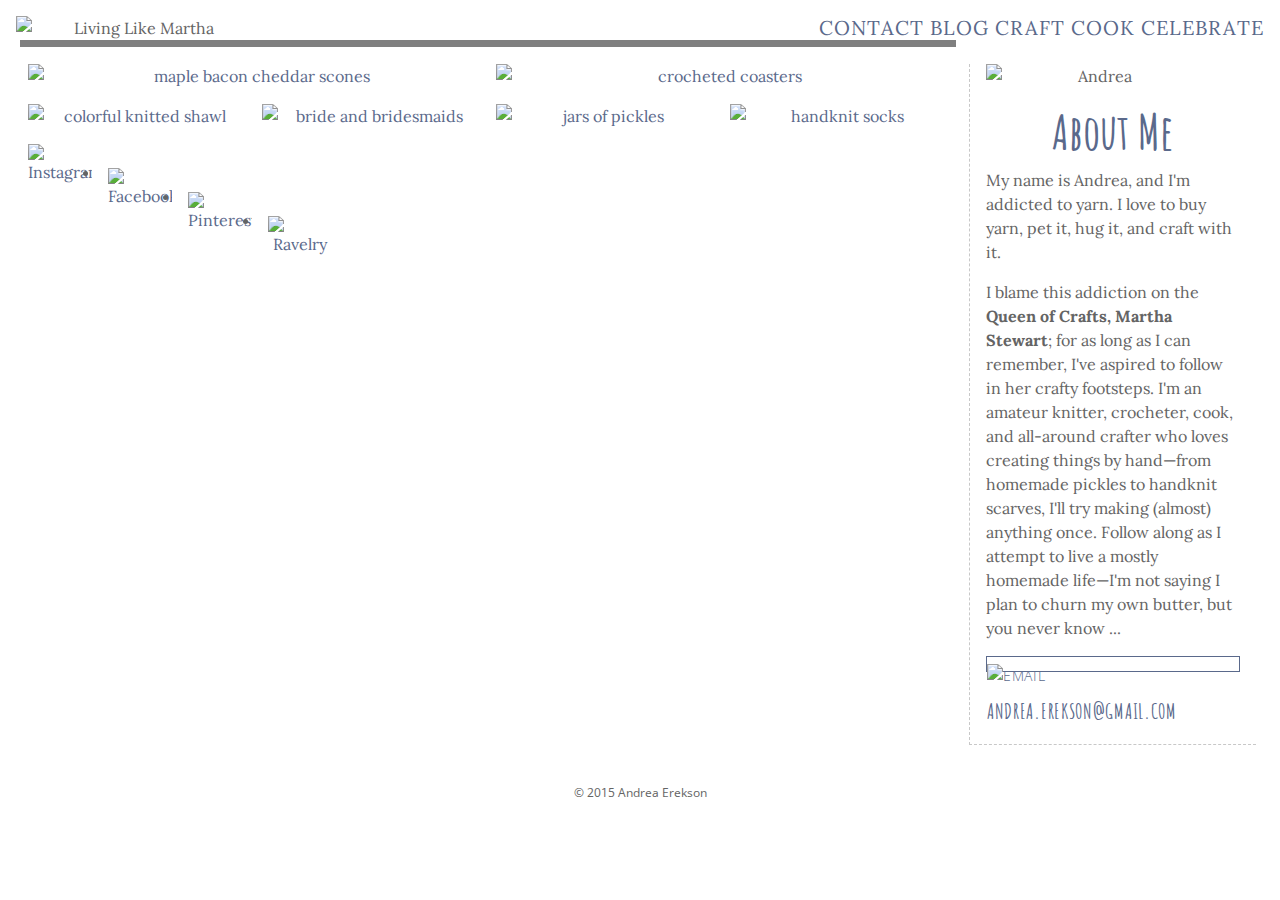
==== final_project/index.html @ 6d805648 "Update index.html" ====
<!DOCTYPE html>
<html>
<head>
	<title>Living Like Martha</title>
	<link href='https://fonts.googleapis.com/css?family=Lora:400,700,400italic|Amatic+SC:400,700|Open+Sans:300' rel='stylesheet' type='text/css'>
	<link rel="stylesheet" type="text/css" href="style.css">
	<meta name="viewport" content="initial-scale=1">
</head>
<body>
	<header>
		<img src="images/martha_logo-rgb.svg" id="llmlogo" alt="Living Like Martha">
		<nav>
			<a href="mailto:andrea.erekson@gmail.com">Contact</a>
			<a href="blog.html">Blog</a>
			<a href="index_crafts.html">Craft</a>
			<a href="index_recipes.html">Cook</a>
			<a href="index_parties.html">Celebrate</a>
		</nav>
	</header>
	<section id="maincontent">
		<div id="wrapper">
			<div id="photo_grid">
				<a href="recipe_scones-1.html">
					<figure class="photo_with_caption">
						<img src="images/scones-1.jpg" class="fiftypercent_image" alt="maple bacon cheddar scones">
						<h3 class="caption">Bacon Cheddar Scones</h3>
					</figure>
				</a>
				<div class="photo_with_caption">
					<a href="craft_crochet-1.html">
						<img src="images/roller_coasters-1.jpg" class="fiftypercent_image" alt="crocheted coasters">
					</a>
				</div>
				<div class="photo_with_caption">
					<a href="craft_knitting-1.html">
						<img src="images/neon_beast-3.jpg" class="twentyfivepercent_image" alt="colorful knitted shawl">
					</a>
				</div>
				<div class="photo_with_caption">
					<a href="celebrations_wedding-1.html">
						<img src="images/gray_wedding-1.jpg" class="twentyfivepercent_image" alt="bride and bridesmaids">
					</a>
				</div>
				<div class="photo_with_caption">
					<a href="recipe_pickles-1.html">
					<img src="images/refrigerator_pickles-2.jpg" class="twentyfivepercent_image" alt="jars of pickles">
					</a>
				</div>
				<div class="photo_with_caption">
					<a href="craft_knitting-2.html">
						<img src="images/rainbow_socks-2.jpg" class="twentyfivepercent_image" alt="handknit socks">
					</a>
				</div>
				<div id="social_links">
					<ul>
						<li>
							<a href="https://instagram.com/living_like_martha/"> 
								<img src="images/icon_instagram.svg" class="	twentyfivepercent_image" alt="Instagram">
							</a>
						</li>
						<li><a href="https://www.facebook.com/andrea.erekson"><img src="images/icon_facebook.svg" class="twentyfivepercent_image" alt="Facebook"></a></li>
						<li>
							<a href="https://www.pinterest.com/livelikemartha/">
								<img src="images/icon_pinterest.svg" class="twentyfivepercent_image" alt="Pinterest">
							</a>
						</li>
						<li>
							<a href="http://www.ravelry.com/people/nightowlknitting">
								<img src="images/icon_ravelry.svg" class="twentyfivepercent_image" alt="Ravelry">
							</a>
						</li>
					</ul>
				</div>
			</div>
			<aside>
				<img src="images/andrea.jpg" alt="Andrea">
				<h1>About Me</h1>
				<p>My name is Andrea, and I'm addicted to yarn. I love to buy yarn, pet it, hug it, and craft with it.</p>
				<p> I blame this addiction on the <strong>Queen of Crafts, Martha Stewart</strong>; for as long as I can remember, I've aspired to follow in her crafty footsteps. I'm an amateur knitter, crocheter, cook, and all-around crafter who loves creating things by hand&mdash;from homemade pickles to handknit scarves, I'll try making (almost) anything once. Follow along as I attempt to live a mostly homemade life&mdash;I'm not saying I plan to churn my own butter, but you never know ...</p>
				<a href="mailto:andrea.erekson@gmail.com" id="email_links">
					<img src="images/icon_email.svg" alt="Email">
					<h2>andrea.erekson@gmail.com</h2>
				</a>
			</aside>
		</div>
	</section>
	<footer>
		<p id="copyright">&copy; 2015 Andrea Erekson</p>
	</footer>
</body>
</html>
---- final_project/style.css ----
* { margin:0; padding:0; box-sizing:border-box; }

body {
  text-align: left;
  color: rgb(100,100,100);
  font-size: 16px;
  font-family: 'Lora', serif;
  line-height: 1.5em;
  background:url(images/knit_pattern_lt.png);
  background-repeat: repeat;
}
header {
  text-align: center;
  padding: 1em 1em 0 1em;
  clear: both;
  overflow: auto;
  max-width: 1450px;
  margin: 0 auto;
  vertical-align: center;
}
nav {
  display: block;
  float: right;
  font-size: 20px;
  text-transform: uppercase;
  letter-spacing: .05em;
  list-style: none;
  }
aside {
  padding: 0 1em;
  width: 23%;
  margin: .5em;
  float: right;
  clear: both;
  display: inline-block;
  border-left: 1px dashed rgb(200,200,200);
  border-bottom: 1px dashed rgb(200,200,200);
}
footer {
  padding: 0;
  clear: both;
  max-width: 1450px;
  margin: 0 auto;
}
h1,h2,h3,h6 {
  font-family: 'Amatic SC', cursive;
  margin-bottom: .5em;
  color: rgb(90, 105, 139);
}
h1 {
  margin-top: 1em;
  font-size: 3em;
  font-weight: 700;
}
h2 {
  font-size: 2em;
}
h2 {
  font-size: 1.5em;
}
h6 {
  font-family: 'Lora', serif;
  text-align: center;
}
hr {
  display: block;
  margin-top: 2em;
  margin-bottom: 2em;
  border-style: dashed;
  border-width: 1px;
  color: rgb(200,200,200);
}
a:link {
  text-decoration: none;
  color: rgb(90, 105, 139);
}
a:visited {
  text-decoration: none;
}
a:hover {
  color: rgb(150,150,150);
  background-color: rgba(0,0,0,.05);
}
a:active {
  color: rgb(0,0,0);
  background-color: rgba(0,0,0,.1);

}
p {
  text-align: left;
  margin-bottom: 1em;
}
p + a {
  margin-top: 2em;
  color: rgb(166,216,65);
  font-size: 14px;
  font-weight: 300;
  font-family: 'Open Sans', sans-serif;
  text-transform: uppercase;
  letter-spacing: .05em;
  padding: .25em .5em;
  border: 1px solid;
}
h1 + p {
  margin-top: .75em;
}
header nav li {
  font-family: 'Open Sans', sans-serif;
  color: rgb(90, 105, 139);
  padding: 1em;
  float: right;
  margin-top: 7em;
  border: 1px;
}
aside img {
  width: 100%;
  float: left;
  padding: 0 2em 2em 0;
}
.clearfix:after {
  visibility: hidden;
  display: block;
  content: " ";
  clear: both;
  height: 0;
  font-size: 0;
}
.margin_below {
  margin-bottom: 1em;
}
.twentyfivepercent_image {
  width: 25%;
  float: left;
  padding: .5em;
  margin: 0;
}
.thirtythreepercent_image {
  width: 33.3%;
  float: left;
  padding: .5em;
  margin: 0 0 1em 0;
}
.fiftypercent_image {
  width: 50%;
  float: left;
  padding: .5em;
}
.onehundredpercent_image {
  width: 100%;
  float: left;
  padding: .5em;
}
.photo_with_caption {
  position: relative;
}
.caption {
  position: absolute;
  bottom: 0;
  right: 0;
  left: 0;
  background-color: rgba(0,0,0,.5);
  padding: 2em;
  width: 100%;
}
.caption h3 {
  color: rgba(255,255,255,1);
}
.blogcopy {
  clear: both;
  margin: 1em 0;
  padding: 1em .25em;
}
#wrapper {
  text-align: center;
  padding: 1em;
  background-color: rgb(255,255,255);
  clear: both;
  overflow: auto;
  max-width: 1450px;
  margin: 0 auto;
}
#llmlogo {
  width: 15em;
  padding: 0;
  display: inline-block;
  float: left;
  clear: both;
}
#social_links {
  float: left;
  text-align: center;
  padding: 0;
  clear: both;
  overflow: auto;
  margin: 0;
  width: 20em;
}
#photo_grid {
  width: 75%;
  clear: both;
  display: inline-block;
}
#email_links {
  display: block;
  margin: 0;
  text-align: left;
  padding: .5em 0;
}
#email_links img {
  padding: 0;
  margin: 0;
  width: 5em;
}
#email_links h2 {
  display: block;
  float: left;
  padding: .5em 0;
}
#copyright {
  font-family: 'Open Sans', sans-serif;
  font-size: .75em;
  display: block;
  text-align: center;
  padding: 1em 0;
  clear: both;
}
#blog_preview h1 {
  text-align: left;
  display: block;
  margin-top: .25em;
}
#blog_preview h3 {
  text-align: left;
  letter-spacing: .05em;
}
@media only screen and (max-width: 1000px) {
  .twentyfivepercent_image {
    width: 50%;
  }
  #social_links img {
    width: 25%;
    padding: 1em;
  }
}
@media only screen and (max-width: 825px) {
  aside {
    display: block;
    float: none;
    width: 100%;
    margin: 0 auto;
    border: none;
  }
  aside img {
    display: inline;
    width: 20%;
    margin: 0;
    padding: 0 1em 1em 0;
  }
  aside h1 {
    text-align: left;
  }
  aside div {
    display: inline-block;
  }
  nav {
     float: right;
     text-align: center;
     margin-right: auto;
     margin-left: auto;
  }
  header nav li {
    margin-top: 0;
    padding: .5em;
    font-size: 16px;
  }
  header {
    text-align: center;
  }
  #llmlogo { 
    width: 15em;
    padding: 0 0 1em 0;
    display: block;
    float: none;
    text-align: center;
  }
  #photo_grid {
    width: 100%;
  }
  #social_links {
    width: 75%;
  }
}
@media only screen and (max-width: 420px) {
  body {
    text-align: center;
  }
  nav {
    float: none;
    text-align: left;
    font-size: 12px;
  }
  header nav li {
    float: none;
    text-align: center;
    padding: .25em;
  }
  aside img {
    width: 33.3%;
  }
  .twentyfivepercent_image {
    width: 100%;
  }
  .fiftypercent_image {
    width: 100%;
  }
  .thirtythreepercent_image {
  width: 100%;
  }
  #social_links {
    width: 100%;
  }
  #llmlogo {
        margin: 0 auto;
  }
}
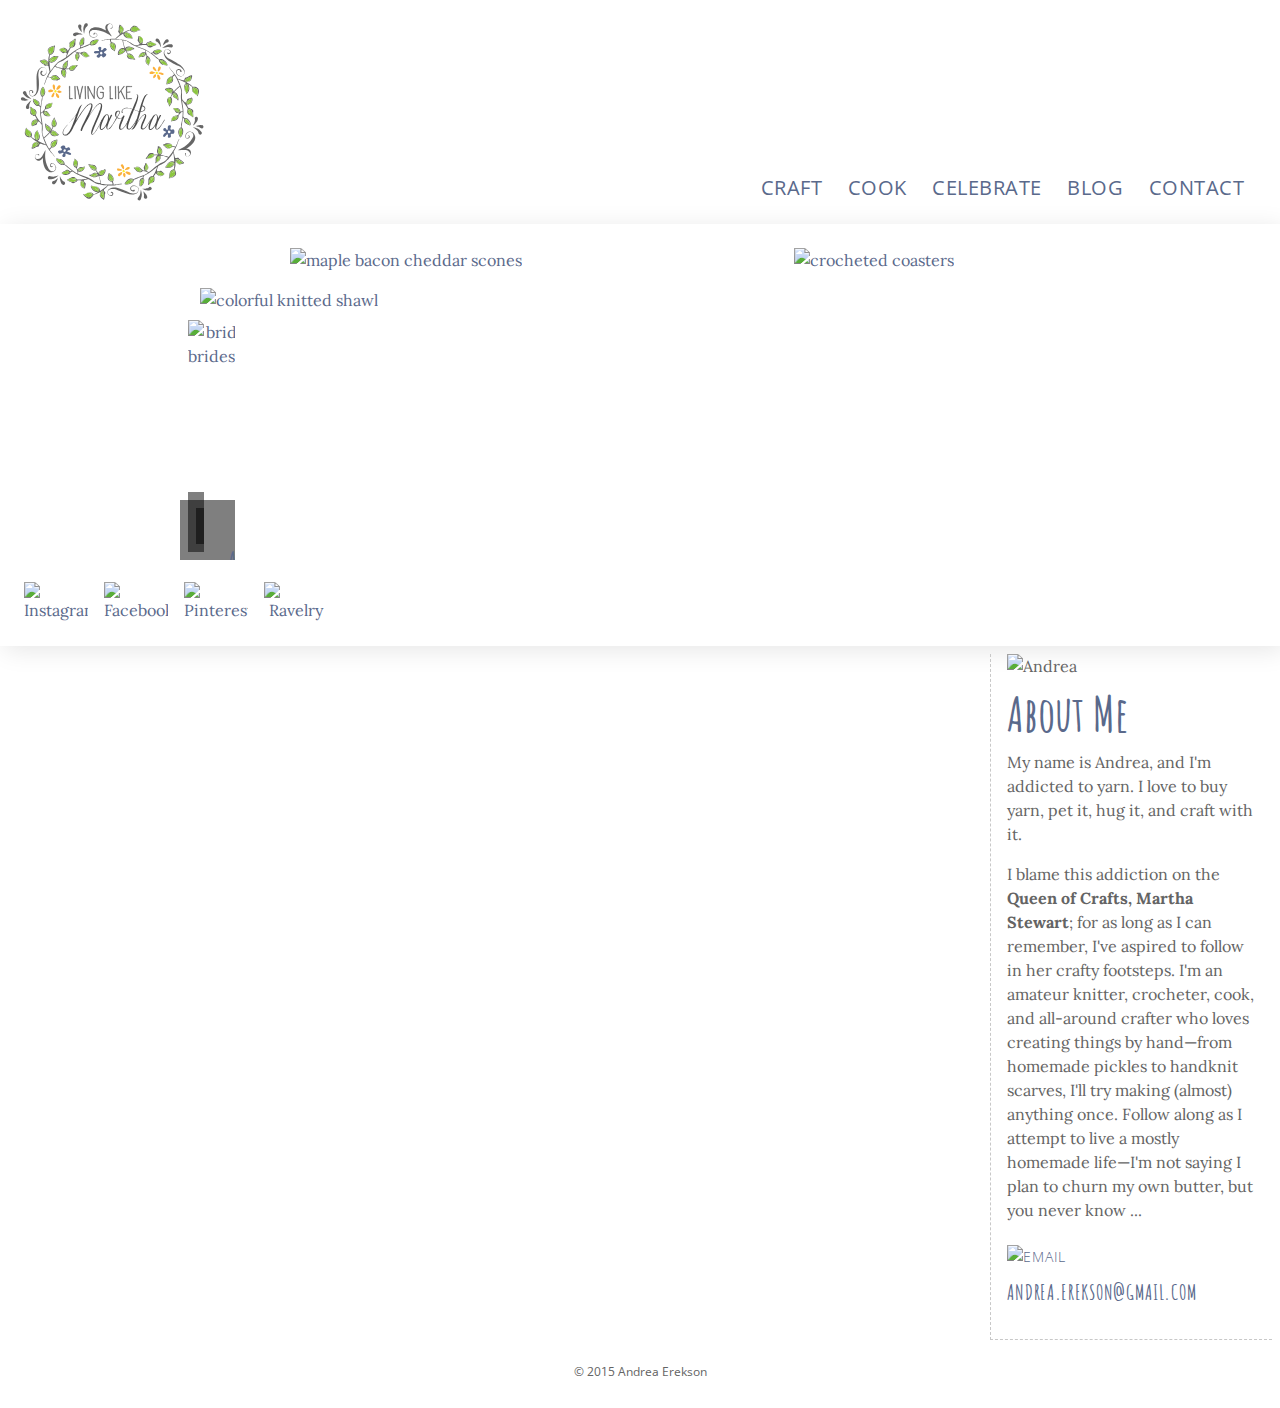
==== commit 04a62a36: "adding captions" ====
--- a/final_project/index.html
+++ b/final_project/index.html
@@ -10,74 +10,67 @@
 	<header>
 		<img src="images/martha_logo-rgb.svg" id="llmlogo" alt="Living Like Martha">
 		<nav>
-			<a href="mailto:andrea.erekson@gmail.com">Contact</a>
-			<a href="blog.html">Blog</a>
 			<a href="index_crafts.html">Craft</a>
 			<a href="index_recipes.html">Cook</a>
 			<a href="index_parties.html">Celebrate</a>
+			<a href="blog.html">Blog</a>
+			<a href="mailto:andrea.erekson@gmail.com">Contact</a>
 		</nav>
 	</header>
 	<section id="maincontent">
 		<div id="wrapper">
-			<div id="photo_grid">
+			<div class="photo_grid clearfix">
 				<a href="recipe_scones-1.html">
-					<figure class="photo_with_caption">
-						<img src="images/scones-1.jpg" class="fiftypercent_image" alt="maple bacon cheddar scones">
-						<h3 class="caption">Bacon Cheddar Scones</h3>
+					<figure class="photo_with_caption fiftypercent_image clearfix">
+						<img src="images/scones-1.jpg" alt="maple bacon cheddar scones">
+						<h2 class="caption">Maple Bacon Cheddar Scones</h2>
 					</figure>
 				</a>
-				<div class="photo_with_caption">
-					<a href="craft_crochet-1.html">
-						<img src="images/roller_coasters-1.jpg" class="fiftypercent_image" alt="crocheted coasters">
-					</a>
-				</div>
-				<div class="photo_with_caption">
-					<a href="craft_knitting-1.html">
-						<img src="images/neon_beast-3.jpg" class="twentyfivepercent_image" alt="colorful knitted shawl">
-					</a>
-				</div>
-				<div class="photo_with_caption">
-					<a href="celebrations_wedding-1.html">
-						<img src="images/gray_wedding-1.jpg" class="twentyfivepercent_image" alt="bride and bridesmaids">
-					</a>
-				</div>
-				<div class="photo_with_caption">
-					<a href="recipe_pickles-1.html">
-					<img src="images/refrigerator_pickles-2.jpg" class="twentyfivepercent_image" alt="jars of pickles">
-					</a>
-				</div>
-				<div class="photo_with_caption">
-					<a href="craft_knitting-2.html">
+				<a href="craft_crochet-1.html">
+					<figure class="photo_with_caption fiftypercent_image clearfix">
+						<img src="images/roller_coasters-1.jpg" alt="crocheted coasters">
+						<h2 class="caption">Roller Coasters: Learning to Crochet</h2>
+					</figure>
+				</a>
+				<a href="craft_knitting-1.html">
+					<figure class="photo_with_caption twentyfivepercent_image clearfix">
+						<img src="images/neon_beast-3.jpg" alt="colorful knitted shawl">
+						<h2 class="caption">Neon Beast: a Knitted Shawl</h2>
+				</a>
+				<a href="celebrations_wedding-1.html">
+					<figure class="photo_with_caption twentyfivepercent_image clearfix">
+						<img src="images/gray_wedding-1.jpg" alt="bride and bridesmaids">
+						<h2 class="caption">A non-cheesy beach wedding</h2>
+				</a>
+				<a href="recipe_pickles-1.html">
+					<figure class="photo_with_caption twentyfivepercent_image clearfix">
+						<img src="images/refrigerator_pickles-2.jpg" class="twentyfivepercent_image" alt="jars of pickles">
+						<h2 class="caption">Grandma's Bread and Butter Pickles</h2>
+				</a>
+				<a href="craft_knitting-2.html">
+					<figure class="photo_with_caption twentyfivepercent_image clearfix">
 						<img src="images/rainbow_socks-2.jpg" class="twentyfivepercent_image" alt="handknit socks">
+						<h2 class="caption">Rainbow Striped Pixel Socks</h2>
 					</a>
 				</div>
 				<div id="social_links">
 					<ul>
-						<li>
-							<a href="https://instagram.com/living_like_martha/"> 
-								<img src="images/icon_instagram.svg" class="	twentyfivepercent_image" alt="Instagram">
-							</a>
-						</li>
+						<li><a href="https://instagram.com/living_like_martha/"> 
+								<img src="images/icon_instagram.svg" class="	twentyfivepercent_image" alt="Instagram"></a></li>
 						<li><a href="https://www.facebook.com/andrea.erekson"><img src="images/icon_facebook.svg" class="twentyfivepercent_image" alt="Facebook"></a></li>
-						<li>
-							<a href="https://www.pinterest.com/livelikemartha/">
-								<img src="images/icon_pinterest.svg" class="twentyfivepercent_image" alt="Pinterest">
-							</a>
-						</li>
-						<li>
-							<a href="http://www.ravelry.com/people/nightowlknitting">
-								<img src="images/icon_ravelry.svg" class="twentyfivepercent_image" alt="Ravelry">
-							</a>
-						</li>
+						<li><a href="https://www.pinterest.com/livelikemartha/">
+								<img src="images/icon_pinterest.svg" class="twentyfivepercent_image" alt="Pinterest"></a></li>
+						<li><a href="http://www.ravelry.com/people/nightowlknitting">
+								<img src="images/icon_ravelry.svg" class="twentyfivepercent_image" alt="Ravelry"></a></li>
 					</ul>
 				</div>
 			</div>
 			<aside>
-				<img src="images/andrea.jpg" alt="Andrea">
+				<img src="images/andrea.jpg" class="clearfix" alt="Andrea">
 				<h1>About Me</h1>
 				<p>My name is Andrea, and I'm addicted to yarn. I love to buy yarn, pet it, hug it, and craft with it.</p>
 				<p> I blame this addiction on the <strong>Queen of Crafts, Martha Stewart</strong>; for as long as I can remember, I've aspired to follow in her crafty footsteps. I'm an amateur knitter, crocheter, cook, and all-around crafter who loves creating things by hand&mdash;from homemade pickles to handknit scarves, I'll try making (almost) anything once. Follow along as I attempt to live a mostly homemade life&mdash;I'm not saying I plan to churn my own butter, but you never know ...</p>
-				<a href="mailto:andrea.erekson@gmail.com" id="email_links">
+				<a href="mailto:andrea.erekson@gmail.com" id="email_links" class="clearfix">
 					<img src="images/icon_email.svg" alt="Email">
 					<h2>andrea.erekson@gmail.com</h2>
 				</a>
--- a/final_project/style.css
+++ b/final_project/style.css
@@ -23,12 +23,20 @@
   float: right;
   font-size: 20px;
   text-transform: uppercase;
-  letter-spacing: .05em;
+  letter-spacing: .025em;
   list-style: none;
-  }
+  font-family: 'Open Sans', sans-serif;
+  color: rgb(90, 105, 139);
+  padding: 1em;
+  float: right;
+  margin-top: 7em;
+}
+nav a {
+    margin-left: 1em;
+}
 aside {
   padding: 0 1em;
-  width: 23%;
+  width: 22%;
   margin: .5em;
   float: right;
   clear: both;
@@ -104,18 +112,11 @@
 h1 + p {
   margin-top: .75em;
 }
-header nav li {
-  font-family: 'Open Sans', sans-serif;
-  color: rgb(90, 105, 139);
-  padding: 1em;
-  float: right;
-  margin-top: 7em;
-  border: 1px;
-}
 aside img {
   width: 100%;
   float: left;
-  padding: 0 2em 2em 0;
+  padding: 0;
+  margin-bottom: 1.5em;
 }
 .clearfix:after {
   visibility: hidden;
@@ -128,6 +129,10 @@
 .margin_below {
   margin-bottom: 1em;
 }
+.photo_grid {
+  width: 75%;
+  display: inline-block;
+}
 .twentyfivepercent_image {
   width: 25%;
   float: left;
@@ -151,18 +156,23 @@
   padding: .5em;
 }
 .photo_with_caption {
+  overflow:hidden;
   position: relative;
 }
 .caption {
   position: absolute;
-  bottom: 0;
+  bottom: -7em;
   right: 0;
   left: 0;
   background-color: rgba(0,0,0,.5);
   padding: 2em;
   width: 100%;
 }
-.caption h3 {
+figure:hover .caption {
+  bottom:0;
+  transition-duration:.5s;
+} 
+.caption h2 {
   color: rgba(255,255,255,1);
 }
 .blogcopy {
@@ -178,13 +188,15 @@
   overflow: auto;
   max-width: 1450px;
   margin: 0 auto;
+  box-shadow: .25em .25em 1.5em rgba(0,0,0,.1);
 }
 #llmlogo {
-  width: 15em;
+  width: 12em;
   padding: 0;
   display: inline-block;
   float: left;
   clear: both;
+  margin-bottom: 1em;
 }
 #social_links {
   float: left;
@@ -194,17 +206,17 @@
   overflow: auto;
   margin: 0;
   width: 20em;
-}
-#photo_grid {
-  width: 75%;
-  clear: both;
-  display: inline-block;
+  display: block;
+}
+#social_links li {
+  list-style: none;
 }
 #email_links {
   display: block;
   margin: 0;
   text-align: left;
-  padding: .5em 0;
+  padding: .5em 0 1em 0;
+  border: none;
 }
 #email_links img {
   padding: 0;
@@ -267,11 +279,9 @@
      text-align: center;
      margin-right: auto;
      margin-left: auto;
-  }
-  header nav li {
-    margin-top: 0;
-    padding: .5em;
-    font-size: 16px;
+     margin-top: 0;
+     padding: .5em;
+     font-size: 16px;
   }
   header {
     text-align: center;
@@ -294,12 +304,8 @@
   body {
     text-align: center;
   }
-  nav {
-    float: none;
-    text-align: left;
-    font-size: 12px;
-  }
-  header nav li {
+  nav a {
+    display: block;
     float: none;
     text-align: center;
     padding: .25em;
@@ -314,12 +320,12 @@
     width: 100%;
   }
   .thirtythreepercent_image {
-  width: 100%;
+    width: 100%;
   }
   #social_links {
     width: 100%;
   }
   #llmlogo {
-        margin: 0 auto;
-  }
-}+    margin: 0 auto;
+  }
+}
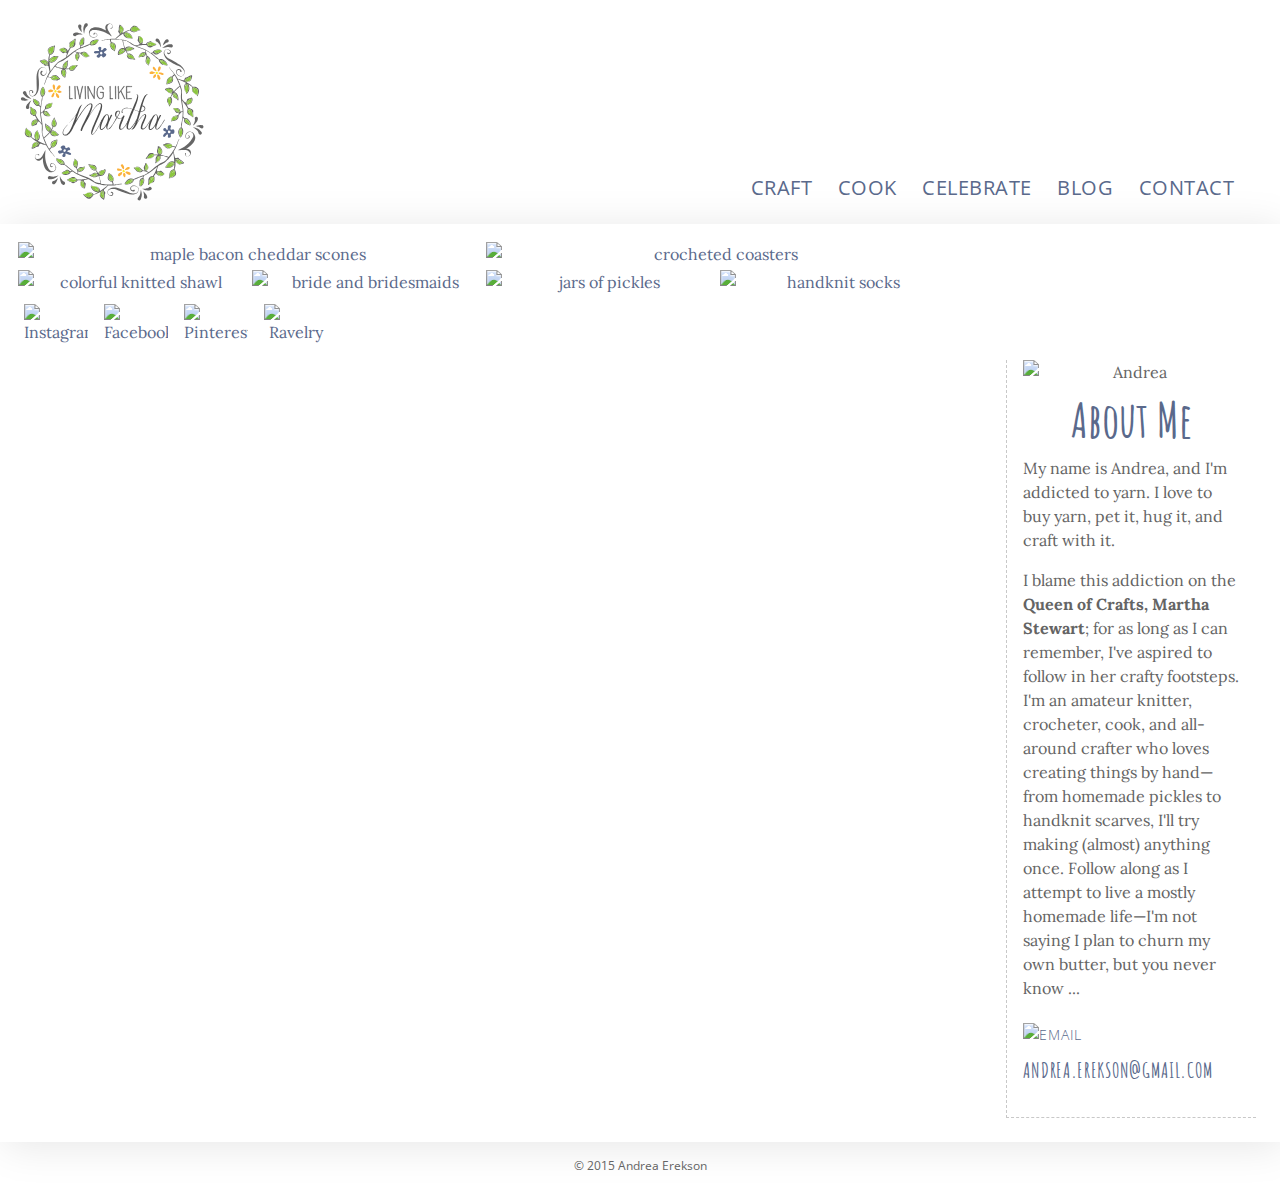
==== commit e94da35f: "troubleshooting" ====
--- a/final_project/index.html
+++ b/final_project/index.html
@@ -8,7 +8,7 @@
 </head>
 <body>
 	<header>
-		<img src="images/martha_logo-rgb.svg" id="llmlogo" alt="Living Like Martha">
+		<a href="index.html"><img src="images/martha_logo-rgb.svg" id="llmlogo" alt="Living Like Martha"></a>
 		<nav>
 			<a href="index_crafts.html">Craft</a>
 			<a href="index_recipes.html">Cook</a>
@@ -19,51 +19,54 @@
 	</header>
 	<section id="maincontent">
 		<div id="wrapper">
-			<div class="photo_grid clearfix">
+			<div class="photo_grid">
 				<a href="recipe_scones-1.html">
 					<figure class="photo_with_caption fiftypercent_image clearfix">
-						<img src="images/scones-1.jpg" alt="maple bacon cheddar scones">
+						<img src="images/scones-1.jpg" class="onehundredpercent_image" alt="maple bacon cheddar scones">
 						<h2 class="caption">Maple Bacon Cheddar Scones</h2>
 					</figure>
 				</a>
 				<a href="craft_crochet-1.html">
 					<figure class="photo_with_caption fiftypercent_image clearfix">
-						<img src="images/roller_coasters-1.jpg" alt="crocheted coasters">
-						<h2 class="caption">Roller Coasters: Learning to Crochet</h2>
+						<img src="images/roller_coasters-1.jpg" class="onehundredpercent_image" alt="crocheted coasters">
+						<h2 class="caption">Crocheted Roller Coasters</h2>
 					</figure>
 				</a>
 				<a href="craft_knitting-1.html">
 					<figure class="photo_with_caption twentyfivepercent_image clearfix">
-						<img src="images/neon_beast-3.jpg" alt="colorful knitted shawl">
-						<h2 class="caption">Neon Beast: a Knitted Shawl</h2>
+						<img src="images/neon_beast-3.jpg" class="onehundredpercent_image" alt="colorful knitted shawl">
+						<h2 class="caption">Neon Beast: a knitted shawl</h2>
+					</figure>
 				</a>
 				<a href="celebrations_wedding-1.html">
 					<figure class="photo_with_caption twentyfivepercent_image clearfix">
-						<img src="images/gray_wedding-1.jpg" alt="bride and bridesmaids">
-						<h2 class="caption">A non-cheesy beach wedding</h2>
+						<img src="images/gray_wedding-1.jpg" class="onehundredpercent_image" alt="bride and bridesmaids">
+						<h2 class="caption">An un-cheesy beach wedding</h2>
+					</figure>
 				</a>
 				<a href="recipe_pickles-1.html">
 					<figure class="photo_with_caption twentyfivepercent_image clearfix">
-						<img src="images/refrigerator_pickles-2.jpg" class="twentyfivepercent_image" alt="jars of pickles">
-						<h2 class="caption">Grandma's Bread and Butter Pickles</h2>
+						<img src="images/refrigerator_pickles-2.jpg" class="onehundredpercent_image" alt="jars of pickles">
+						<h2 class="caption">Refrigerator Pickles</h2>
+					</figure>
 				</a>
 				<a href="craft_knitting-2.html">
 					<figure class="photo_with_caption twentyfivepercent_image clearfix">
-						<img src="images/rainbow_socks-2.jpg" class="twentyfivepercent_image" alt="handknit socks">
+						<img src="images/rainbow_socks-2.jpg" class="onehundredpercent_image" alt="handknit socks">
 						<h2 class="caption">Rainbow Striped Pixel Socks</h2>
-					</a>
-				</div>
-				<div id="social_links">
-					<ul>
-						<li><a href="https://instagram.com/living_like_martha/"> 
-								<img src="images/icon_instagram.svg" class="	twentyfivepercent_image" alt="Instagram"></a></li>
-						<li><a href="https://www.facebook.com/andrea.erekson"><img src="images/icon_facebook.svg" class="twentyfivepercent_image" alt="Facebook"></a></li>
-						<li><a href="https://www.pinterest.com/livelikemartha/">
-								<img src="images/icon_pinterest.svg" class="twentyfivepercent_image" alt="Pinterest"></a></li>
-						<li><a href="http://www.ravelry.com/people/nightowlknitting">
+					</figure>
+				</a>
+			</div>
+			<div id="social_links">
+				<ul>
+					<li><a href="https://instagram.com/living_like_martha/"> 
+							<img src="images/icon_instagram.svg" class="	twentyfivepercent_image" alt="Instagram"></a></li>
+					<li><a href="https://www.facebook.com/andrea.erekson"><img src="images/icon_facebook.svg" class="twentyfivepercent_image" alt="Facebook"></a></li>
+					<li><a href="https://www.pinterest.com/livelikemartha/">
+							<img src="images/icon_pinterest.svg" class="twentyfivepercent_image" alt="Pinterest"></a></li>
+					<li><a href="http://www.ravelry.com/people/nightowlknitting">
 								<img src="images/icon_ravelry.svg" class="twentyfivepercent_image" alt="Ravelry"></a></li>
-					</ul>
-				</div>
+				</ul>
 			</div>
 			<aside>
 				<img src="images/andrea.jpg" class="clearfix" alt="Andrea">
--- a/final_project/style.css
+++ b/final_project/style.css
@@ -32,11 +32,11 @@
   margin-top: 7em;
 }
 nav a {
-    margin-left: 1em;
+  padding: .5em;
 }
 aside {
   padding: 0 1em;
-  width: 22%;
+  width: 20%;
   margin: .5em;
   float: right;
   clear: both;
@@ -99,15 +99,16 @@
   margin-bottom: 1em;
 }
 p + a {
-  margin-top: 2em;
-  color: rgb(166,216,65);
+  margin-top: 1em;
+  color: rgb(90, 105, 139);
   font-size: 14px;
   font-weight: 300;
   font-family: 'Open Sans', sans-serif;
   text-transform: uppercase;
   letter-spacing: .05em;
   padding: .25em .5em;
-  border: 1px solid;
+  border: 1px solid rgba(90, 105, 139, .5);
+  display: inline-block;
 }
 h1 + p {
   margin-top: .75em;
@@ -132,6 +133,7 @@
 .photo_grid {
   width: 75%;
   display: inline-block;
+  float: left;
 }
 .twentyfivepercent_image {
   width: 25%;
@@ -156,8 +158,14 @@
   padding: .5em;
 }
 .photo_with_caption {
-  overflow:hidden;
+  overflow: hidden;
   position: relative;
+  float: left;
+  padding: 0;
+  border: 2px solid rgb(255,255,255);
+}
+.photo_with_caption img {
+  padding: 0;
 }
 .caption {
   position: absolute;
@@ -165,20 +173,20 @@
   right: 0;
   left: 0;
   background-color: rgba(0,0,0,.5);
-  padding: 2em;
+  padding: .5em;
   width: 100%;
+  color: rgb(255,255,255);
+  font-family: "Amatic SC", sans-serif;
+  letter-spacing: .05em;
 }
 figure:hover .caption {
   bottom:0;
   transition-duration:.5s;
-} 
-.caption h2 {
-  color: rgba(255,255,255,1);
 }
 .blogcopy {
   clear: both;
   margin: 1em 0;
-  padding: 1em .25em;
+  padding: 1em .5em;
 }
 #wrapper {
   text-align: center;
@@ -188,7 +196,7 @@
   overflow: auto;
   max-width: 1450px;
   margin: 0 auto;
-  box-shadow: .25em .25em 1.5em rgba(0,0,0,.1);
+  box-shadow: .25em .25em 2.5em rgba(0,0,0,.1);
 }
 #llmlogo {
   width: 12em;
@@ -240,10 +248,15 @@
   text-align: left;
   display: block;
   margin-top: .25em;
+  padding-left: .175em;
 }
 #blog_preview h3 {
   text-align: left;
   letter-spacing: .05em;
+  padding-left: .5em;
+}
+#blog_preview p {
+  padding-left: .5em;
 }
 @media only screen and (max-width: 1000px) {
   .twentyfivepercent_image {
@@ -259,8 +272,11 @@
     display: block;
     float: none;
     width: 100%;
-    margin: 0 auto;
-    border: none;
+    margin: 1em auto;
+    padding-top: 1.5em;
+    border-left: none;
+    border-bottom: none;
+    border-top: 1px dashed rgb(200,200,200);
   }
   aside img {
     display: inline;
@@ -270,6 +286,7 @@
   }
   aside h1 {
     text-align: left;
+    margin-top: .25em;
   }
   aside div {
     display: inline-block;
@@ -281,11 +298,15 @@
      margin-left: auto;
      margin-top: 0;
      padding: .5em;
-     font-size: 16px;
   }
   header {
     text-align: center;
   }
+  .caption {
+    bottom: 0;
+    padding: .5em;
+    font-size: 18px;
+}
   #llmlogo { 
     width: 15em;
     padding: 0 0 1em 0;
@@ -293,7 +314,7 @@
     float: none;
     text-align: center;
   }
-  #photo_grid {
+  .photo_grid {
     width: 100%;
   }
   #social_links {
@@ -304,11 +325,12 @@
   body {
     text-align: center;
   }
-  nav a {
+  nav {
     display: block;
     float: none;
     text-align: center;
     padding: .25em;
+    margin-top: 1em;
   }
   aside img {
     width: 33.3%;
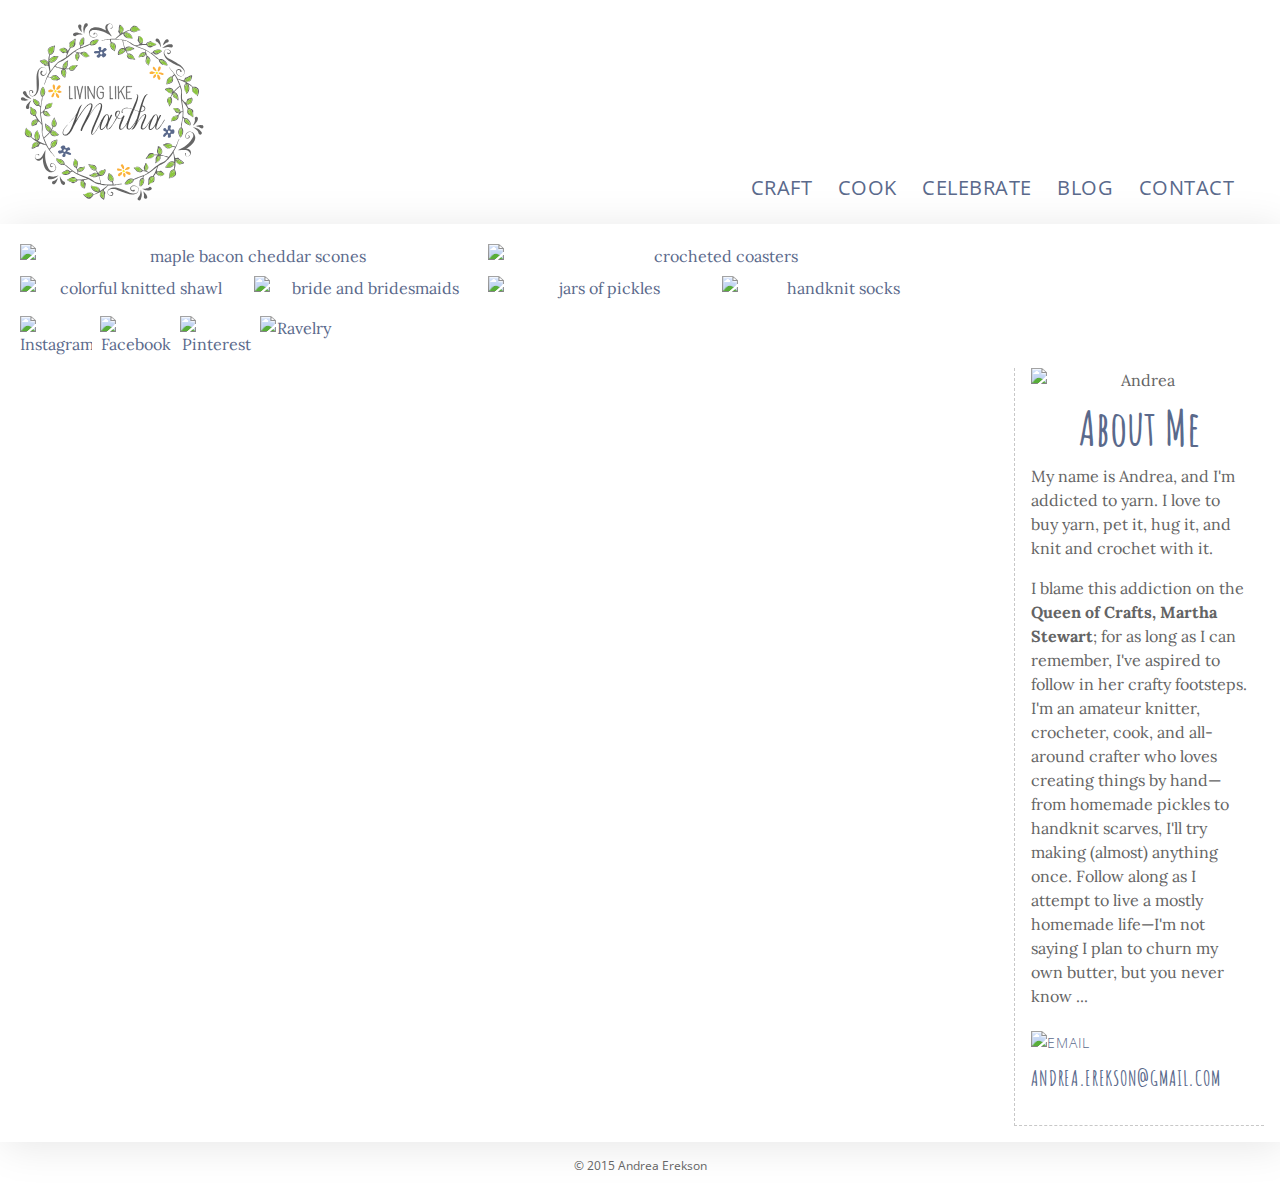
==== commit fe49bf4c: "troubleshooting layout" ====
--- a/final_project/index.html
+++ b/final_project/index.html
@@ -19,7 +19,7 @@
 	</header>
 	<section id="maincontent">
 		<div id="wrapper">
-			<div class="photo_grid">
+			<div class="photo_grid clearfix">
 				<a href="recipe_scones-1.html">
 					<figure class="photo_with_caption fiftypercent_image clearfix">
 						<img src="images/scones-1.jpg" class="onehundredpercent_image" alt="maple bacon cheddar scones">
@@ -71,7 +71,7 @@
 			<aside>
 				<img src="images/andrea.jpg" class="clearfix" alt="Andrea">
 				<h1>About Me</h1>
-				<p>My name is Andrea, and I'm addicted to yarn. I love to buy yarn, pet it, hug it, and craft with it.</p>
+				<p>My name is Andrea, and I'm addicted to yarn. I love to buy yarn, pet it, hug it, and knit and crochet with it.</p>
 				<p> I blame this addiction on the <strong>Queen of Crafts, Martha Stewart</strong>; for as long as I can remember, I've aspired to follow in her crafty footsteps. I'm an amateur knitter, crocheter, cook, and all-around crafter who loves creating things by hand&mdash;from homemade pickles to handknit scarves, I'll try making (almost) anything once. Follow along as I attempt to live a mostly homemade life&mdash;I'm not saying I plan to churn my own butter, but you never know ...</p>
 				<a href="mailto:andrea.erekson@gmail.com" id="email_links" class="clearfix">
 					<img src="images/icon_email.svg" alt="Email">
--- a/final_project/style.css
+++ b/final_project/style.css
@@ -37,7 +37,6 @@
 aside {
   padding: 0 1em;
   width: 20%;
-  margin: .5em;
   float: right;
   clear: both;
   display: inline-block;
@@ -138,31 +137,27 @@
 .twentyfivepercent_image {
   width: 25%;
   float: left;
-  padding: .5em;
   margin: 0;
 }
 .thirtythreepercent_image {
   width: 33.3%;
   float: left;
-  padding: .5em;
   margin: 0 0 1em 0;
+  border: .25em solid rgb(255,255,255);
 }
 .fiftypercent_image {
   width: 50%;
   float: left;
-  padding: .5em;
 }
 .onehundredpercent_image {
   width: 100%;
   float: left;
-  padding: .5em;
 }
 .photo_with_caption {
   overflow: hidden;
   position: relative;
   float: left;
-  padding: 0;
-  border: 2px solid rgb(255,255,255);
+  border: .25em solid rgb(255,255,255);
 }
 .photo_with_caption img {
   padding: 0;
@@ -173,14 +168,14 @@
   right: 0;
   left: 0;
   background-color: rgba(0,0,0,.5);
-  padding: .5em;
+  padding: .75em;
   width: 100%;
   color: rgb(255,255,255);
   font-family: "Amatic SC", sans-serif;
   letter-spacing: .05em;
 }
 figure:hover .caption {
-  bottom:0;
+  bottom:-.5em;
   transition-duration:.5s;
 }
 .blogcopy {
@@ -212,12 +207,16 @@
   padding: 0;
   clear: both;
   overflow: auto;
-  margin: 0;
+  margin: .5em 0;
   width: 20em;
-  display: block;
+  display: inline-block;
 }
 #social_links li {
   list-style: none;
+}
+#social_links img {
+  padding: .25em;
+  max-width: 50%;
 }
 #email_links {
   display: block;
@@ -248,15 +247,15 @@
   text-align: left;
   display: block;
   margin-top: .25em;
-  padding-left: .175em;
+  padding-left: .1em;
 }
 #blog_preview h3 {
   text-align: left;
   letter-spacing: .05em;
-  padding-left: .5em;
+  padding-left: .3em;
 }
 #blog_preview p {
-  padding-left: .5em;
+  padding-left: .25em;
 }
 @media only screen and (max-width: 1000px) {
   .twentyfivepercent_image {
@@ -303,7 +302,7 @@
     text-align: center;
   }
   .caption {
-    bottom: 0;
+    bottom:-.5em;
     padding: .5em;
     font-size: 18px;
 }
@@ -318,20 +317,28 @@
     width: 100%;
   }
   #social_links {
-    width: 75%;
-  }
-}
-@media only screen and (max-width: 420px) {
+    max-width: 100%;
+  }
+}
+@media only screen and (max-width: 548px) {
+  nav {
+    text-align: center;
+    padding: .25em;
+    margin: 0 auto;
+    float: none;
+  }
+  nav a {
+    display: block;
+    float: none;
+  }
   body {
     text-align: center;
   }
-  nav {
-    display: block;
-    float: none;
-    text-align: center;
-    padding: .25em;
-    margin-top: 1em;
-  }
+  #llmlogo {
+    margin: 0 auto;
+  }
+}
+@media only screen and (max-width: 420px) {
   aside img {
     width: 33.3%;
   }
@@ -347,7 +354,4 @@
   #social_links {
     width: 100%;
   }
-  #llmlogo {
-    margin: 0 auto;
-  }
-}
+}
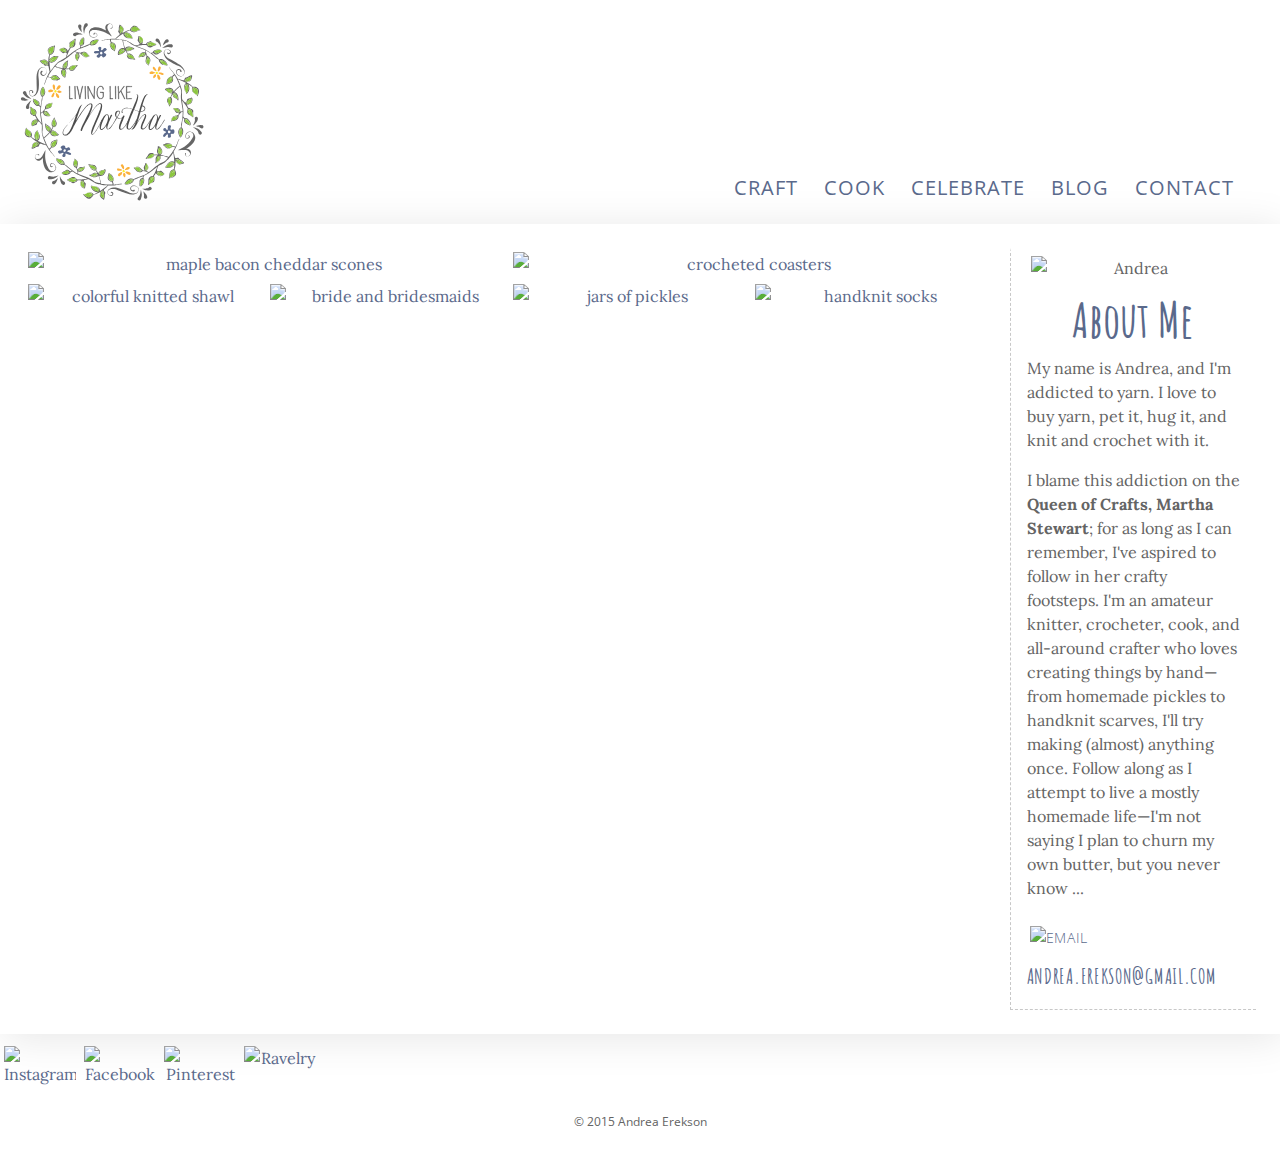
==== commit 1558e41b: "fix sidebar" ====
--- a/final_project/index.html
+++ b/final_project/index.html
@@ -3,6 +3,7 @@
 <head>
 	<title>Living Like Martha</title>
 	<link href='https://fonts.googleapis.com/css?family=Lora:400,700,400italic|Amatic+SC:400,700|Open+Sans:300' rel='stylesheet' type='text/css'>
+	<link rel="icon" type="image/png" href="images/martha_favicon_2.png">
 	<link rel="stylesheet" type="text/css" href="style.css">
 	<meta name="viewport" content="initial-scale=1">
 </head>
@@ -57,7 +58,21 @@
 					</figure>
 				</a>
 			</div>
-			<div id="social_links">
+			
+			<aside>
+				<img src="images/andrea.jpg" alt="Andrea">
+				<h1>About Me</h1>
+				<p>My name is Andrea, and I'm addicted to yarn. I love to buy yarn, pet it, hug it, and knit and crochet with it.</p>
+				<p> I blame this addiction on the <strong>Queen of Crafts, Martha Stewart</strong>; for as long as I can remember, I've aspired to follow in her crafty footsteps. I'm an amateur knitter, crocheter, cook, and all-around crafter who loves creating things by hand&mdash;from homemade pickles to handknit scarves, I'll try making (almost) anything once. Follow along as I attempt to live a mostly homemade life&mdash;I'm not saying I plan to churn my own butter, but you never know ...</p>
+				<a href="mailto:andrea.erekson@gmail.com" id="email_links">
+					<img src="images/icon_email.svg" alt="Email">
+					<h2>andrea.erekson@gmail.com</h2>
+				</a>
+			</aside>
+		</div>
+	</section>
+	<footer>
+		<div id="social_links">
 				<ul>
 					<li><a href="https://instagram.com/living_like_martha/"> 
 							<img src="images/icon_instagram.svg" class="	twentyfivepercent_image" alt="Instagram"></a></li>
@@ -68,19 +83,6 @@
 								<img src="images/icon_ravelry.svg" class="twentyfivepercent_image" alt="Ravelry"></a></li>
 				</ul>
 			</div>
-			<aside>
-				<img src="images/andrea.jpg" class="clearfix" alt="Andrea">
-				<h1>About Me</h1>
-				<p>My name is Andrea, and I'm addicted to yarn. I love to buy yarn, pet it, hug it, and knit and crochet with it.</p>
-				<p> I blame this addiction on the <strong>Queen of Crafts, Martha Stewart</strong>; for as long as I can remember, I've aspired to follow in her crafty footsteps. I'm an amateur knitter, crocheter, cook, and all-around crafter who loves creating things by hand&mdash;from homemade pickles to handknit scarves, I'll try making (almost) anything once. Follow along as I attempt to live a mostly homemade life&mdash;I'm not saying I plan to churn my own butter, but you never know ...</p>
-				<a href="mailto:andrea.erekson@gmail.com" id="email_links" class="clearfix">
-					<img src="images/icon_email.svg" alt="Email">
-					<h2>andrea.erekson@gmail.com</h2>
-				</a>
-			</aside>
-		</div>
-	</section>
-	<footer>
 		<p id="copyright">&copy; 2015 Andrea Erekson</p>
 	</footer>
 </body>
--- a/final_project/style.css
+++ b/final_project/style.css
@@ -23,7 +23,7 @@
   float: right;
   font-size: 20px;
   text-transform: uppercase;
-  letter-spacing: .025em;
+  letter-spacing: .05em;
   list-style: none;
   font-family: 'Open Sans', sans-serif;
   color: rgb(90, 105, 139);
@@ -38,9 +38,9 @@
   padding: 0 1em;
   width: 20%;
   float: right;
-  clear: both;
   display: inline-block;
   border-left: 1px dashed rgb(200,200,200);
+  border-top: .25em solid rgb(255,255,255);
   border-bottom: 1px dashed rgb(200,200,200);
 }
 footer {
@@ -48,6 +48,7 @@
   clear: both;
   max-width: 1450px;
   margin: 0 auto;
+  display: block;
 }
 h1,h2,h3,h6 {
   font-family: 'Amatic SC', cursive;
@@ -83,6 +84,7 @@
 }
 a:visited {
   text-decoration: none;
+  color: rgb(90, 105, 139);
 }
 a:hover {
   color: rgb(150,150,150);
@@ -117,6 +119,7 @@
   float: left;
   padding: 0;
   margin-bottom: 1.5em;
+  border: .25em solid rgb(255,255,255);
 }
 .clearfix:after {
   visibility: hidden;
@@ -130,9 +133,10 @@
   margin-bottom: 1em;
 }
 .photo_grid {
-  width: 75%;
-  display: inline-block;
-  float: left;
+  width: 80%;
+  display: inline-block;
+  float: left;
+  padding-right: 1em;
 }
 .twentyfivepercent_image {
   width: 25%;
@@ -179,13 +183,12 @@
   transition-duration:.5s;
 }
 .blogcopy {
-  clear: both;
   margin: 1em 0;
   padding: 1em .5em;
 }
 #wrapper {
   text-align: center;
-  padding: 1em;
+  padding: 1.5em;
   background-color: rgb(255,255,255);
   clear: both;
   overflow: auto;
@@ -248,6 +251,7 @@
   display: block;
   margin-top: .25em;
   padding-left: .1em;
+  clear: after;
 }
 #blog_preview h3 {
   text-align: left;
@@ -301,42 +305,39 @@
   header {
     text-align: center;
   }
-  .caption {
-    bottom:-.5em;
-    padding: .5em;
-    font-size: 18px;
-}
-  #llmlogo { 
-    width: 15em;
-    padding: 0 0 1em 0;
-    display: block;
-    float: none;
+  body {
     text-align: center;
   }
-  .photo_grid {
-    width: 100%;
-  }
-  #social_links {
-    max-width: 100%;
-  }
-}
-@media only screen and (max-width: 548px) {
   nav {
     text-align: center;
     padding: .25em;
     margin: 0 auto;
     float: none;
   }
+  .caption {
+    bottom:-.5em;
+    padding: .5em;
+    font-size: 18px;
+}
+  #llmlogo { 
+    padding: 0 0 1em 0;
+    display: block;
+    float: none;
+    text-align: center;
+    margin: 0 auto;
+  }
+  .photo_grid {
+    width: 100%;
+  }
+  #social_links {
+    max-width: 100%;
+  }
+}
+@media only screen and (max-width: 548px) {
   nav a {
     display: block;
     float: none;
   }
-  body {
-    text-align: center;
-  }
-  #llmlogo {
-    margin: 0 auto;
-  }
 }
 @media only screen and (max-width: 420px) {
   aside img {
